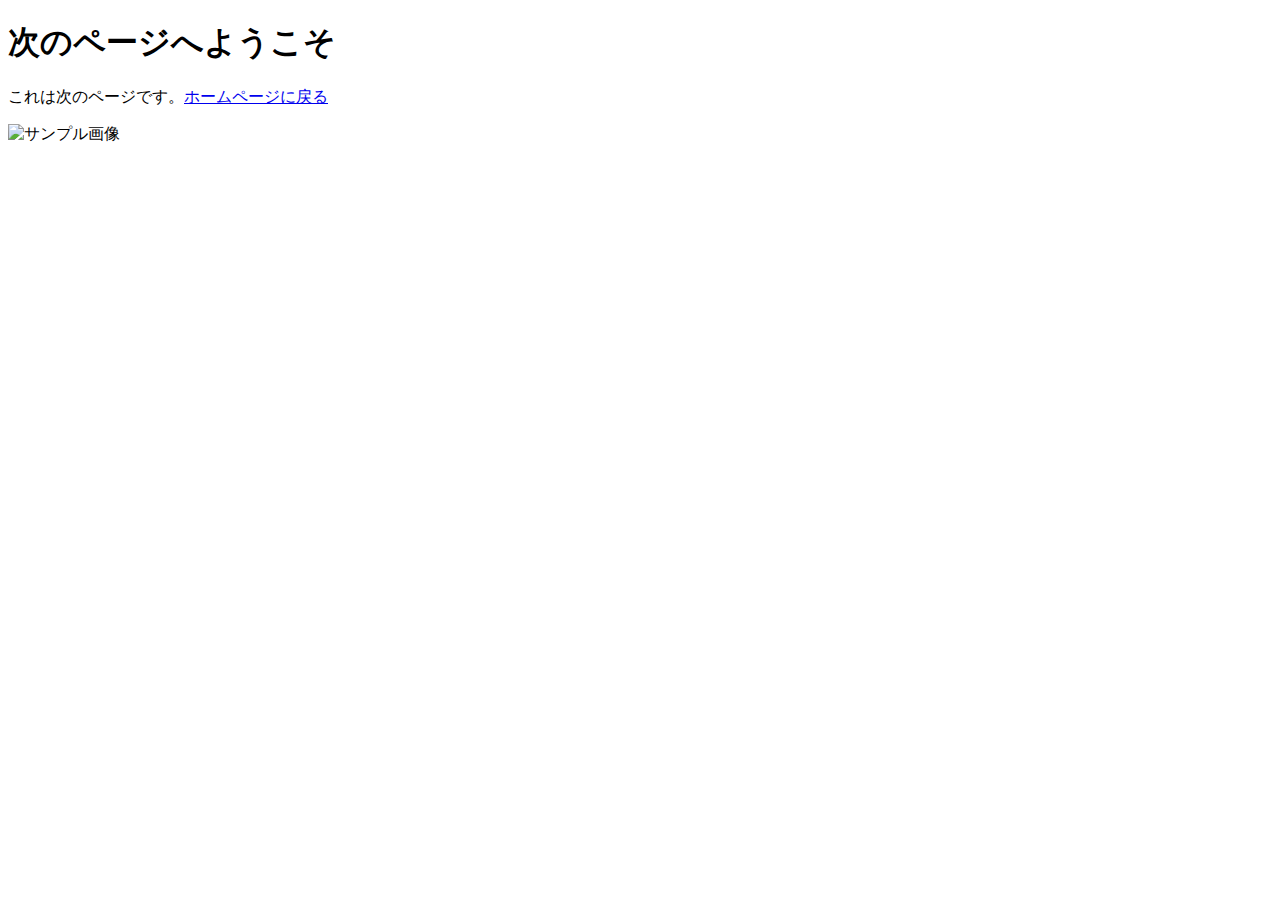
==== page2.html @ 1edfd47e "Create page2.html" ====
<!DOCTYPE html>
<html lang="ja">
<head>
    <meta charset="UTF-8">
    <meta name="viewport" content="width=device-width, initial-scale=1.0">
    <title>次のページ</title>
    <link rel="stylesheet" href="styles.css">
</head>
<body>
    <h1>次のページへようこそ</h1>
    <p>これは次のページです。<a href="index.html">ホームページに戻る</a></p>
    <img src="images/sample2.jpg" alt="サンプル画像">
    <script src="script.js"></script>
    <script src="myjs.js"></script>
</body>
</html>
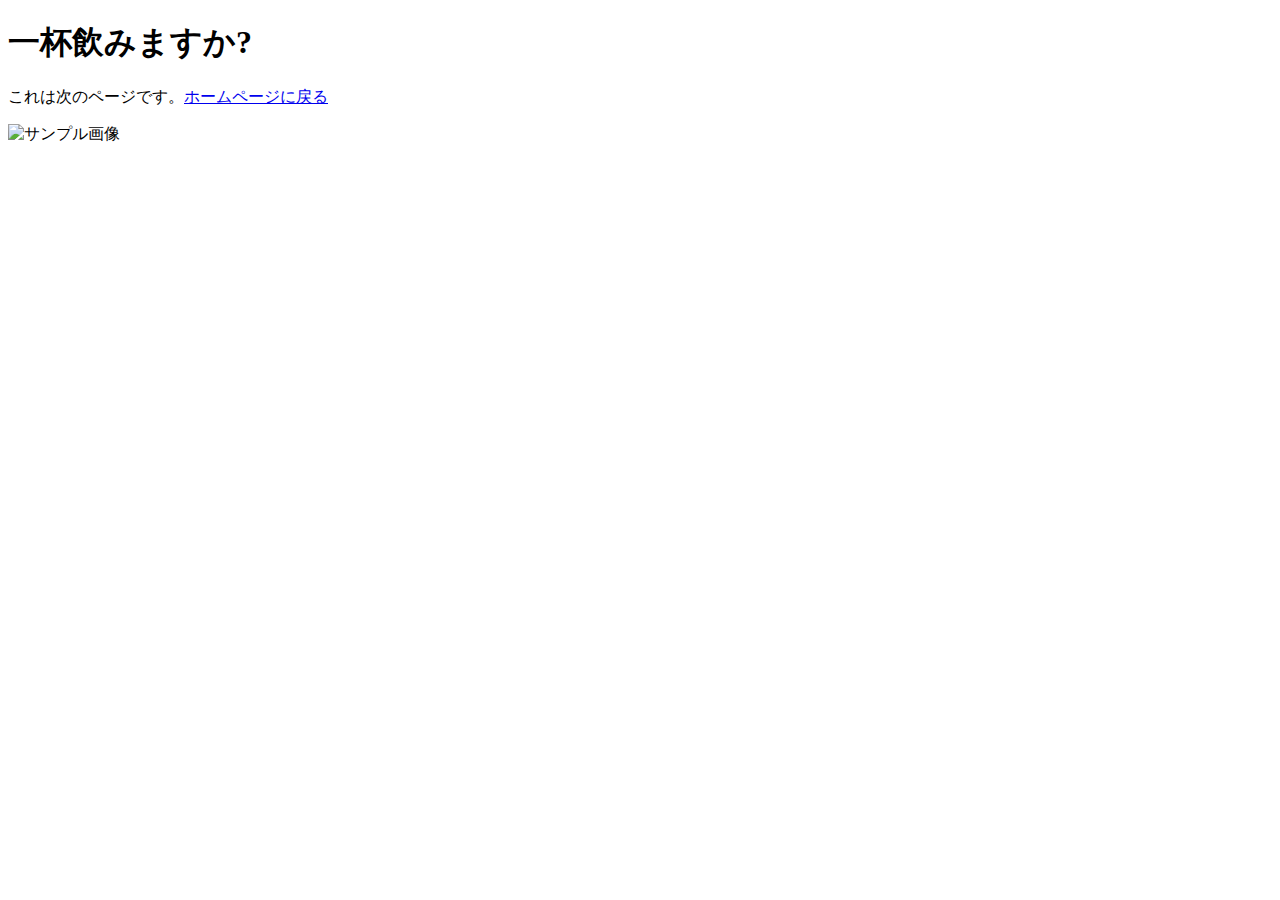
==== commit 633771e9: "Update page2.html" ====
--- a/page2.html
+++ b/page2.html
@@ -7,9 +7,9 @@
     <link rel="stylesheet" href="styles.css">
 </head>
 <body>
-    <h1>次のページへようこそ</h1>
+    <h1>一杯飲みますか?</h1>
     <p>これは次のページです。<a href="index.html">ホームページに戻る</a></p>
-    <img src="images/sample2.jpg" alt="サンプル画像">
+    <img src="image/IMG_1.jpg" alt="サンプル画像"width="300" height="200">
     <script src="script.js"></script>
     <script src="myjs.js"></script>
 </body>
